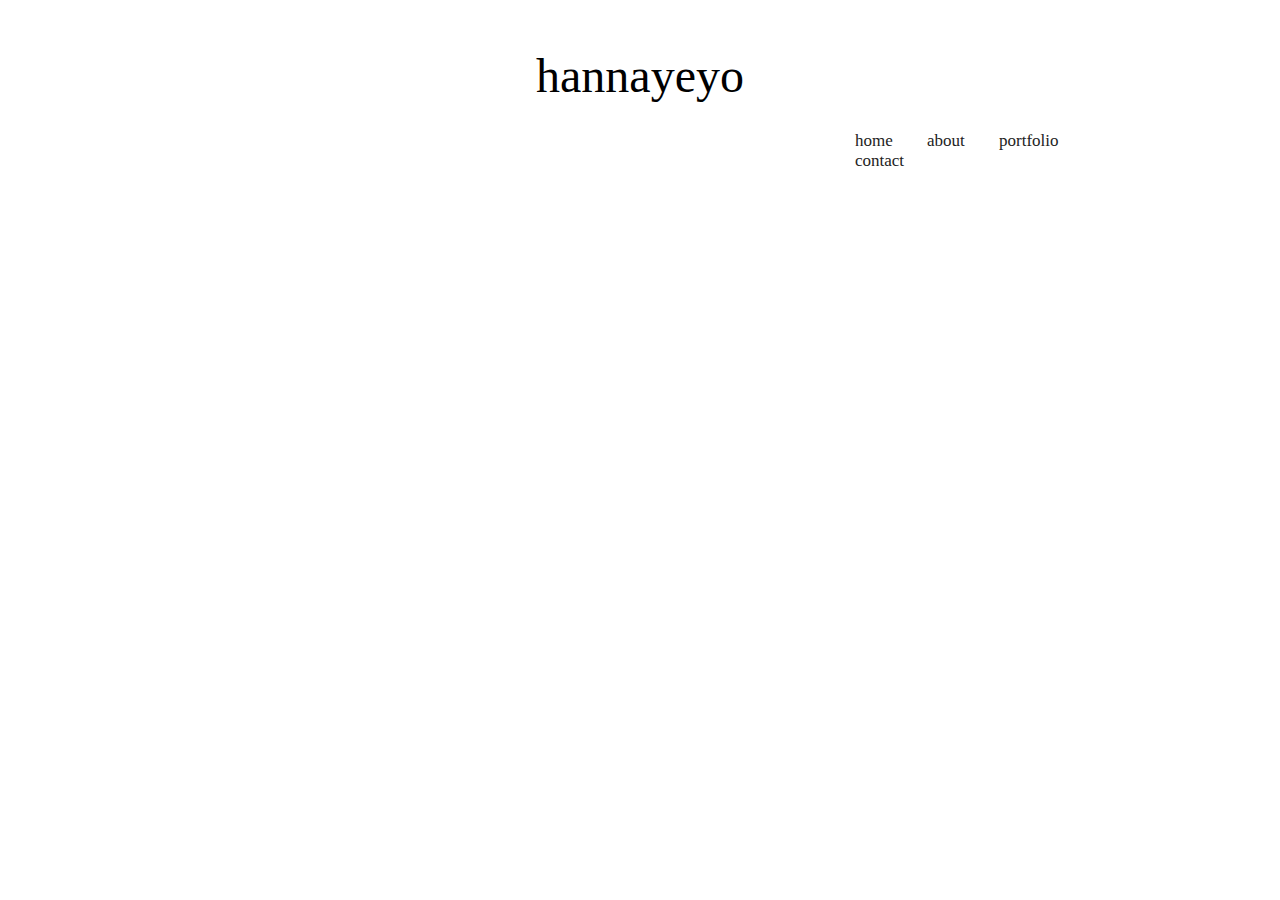
==== portfolio.html @ cc95673c "final exam" ====
<!DOCTYPE html>
<html>
    <head>
        <title>hannayeyo portfolio</title>
        <meta charset="utf-8">
        <link rel="stylesheet" href="style/portfolio.css">
    </head>
    
     <p class="xxx-large">hannayeyo</p>
    
    <body>
      <div class="container">
        <ul class="underline-hover">
           <li><a href="index.html">home</a></li>
           <li><a href="about.html">about</a></li>  
           <li><a href="portfolio.html">portfolio</a></li>
           <li><a href="contact.html">contact</a></li>
        </ul>
      </div>
        
    </body>
</html>
---- style/portfolio.css ----
p{
    text-align: center;
}
@font-face{
    font-family: Headline R;
    src:url('Headline R.ttf');
    font-weight: border;
    
}

@font-face{
    font-family: Calibri;
    src:url('Calibri');
    font-weight: normal;
}

.xxx-large{
    font-family: Headline R;
    font-size: xxx-large;
}

body{
    font-family: Calibri;
    font-size: 17px;
    margin: 0;
    padding: 0;
    background-color: #fff; 
}

.container{
    left: 75%;
    position: absolute;
    transform: translate(-50%, -50%)
}

.underline-hover li{
    display: inline-block;
    list-style: none;
    margin: 0 15px;
}

.underline-hover li a{
    color: #222;
    text-decoration: none;
    position: relative;
}

.underline-hover li a:before{
    content: '';
    background-color: #222;
    width: 0%;
    height: 1px;
    position: absolute;
    left: 0;
    bottom: -5px;
    transition: 0.3s;
}

.underline-hover li a:hover:before{
    width: 100%;
}
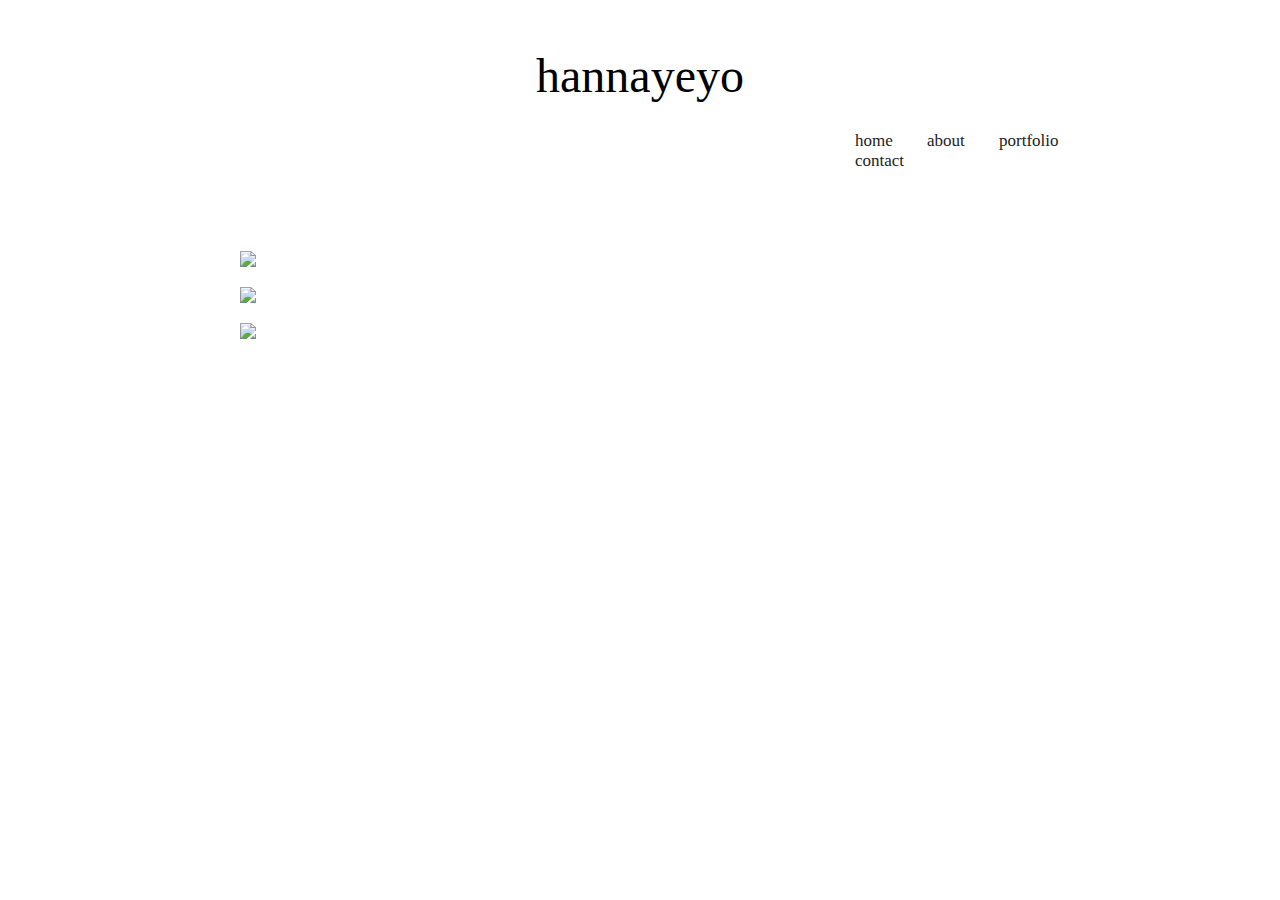
==== commit d99f57a1: "final final exam" ====
--- a/portfolio.html
+++ b/portfolio.html
@@ -17,6 +17,33 @@
            <li><a href="contact.html">contact</a></li>
         </ul>
       </div>
+    
+        <br><br><br><br><br>
         
+    <center>
+    <div class="image">
+        <img class="image_img" src="src/PosterDesign01.jpg">  
+        <div class="image_overlay">
+            <div class="image_title">포스터 디자인</div>
+            <p class="image_description">시중에 파는 과자 포장지의 그래픽 요소들을 분해하고 재조합해 전시회의 포스터로 만들었다.</p>
+        </div> 
+    </div>
+      <br>
+    <div class="image">
+        <img class="image_img" src="src/RogoDesign.jpg">  
+        <div class="image_overlay">
+            <div class="image_title">로고 디자인</div>
+            <p class="image_description">직접 창업을 한다는 생각으로 가게 이름을 짓고 로고를 디자인하였다.</p>
+      </div>
+    </div>
+      <br>
+    <div class="image">
+        <img class="image_img" src="src/PouchDesign.jpg">  
+        <div class="image_overlay">
+             <div class="image_title">파우치 디자인</div>
+        <p class="image_description">발달장애 아티스트들의 작품을 가지고 파우치를 디자인하였다.</p>
+      </div>
+    </div>
+    </center>
     </body>
 </html>
--- a/style/portfolio.css
+++ b/style/portfolio.css
@@ -59,3 +59,72 @@
 .underline-hover li a:hover:before{
     width: 100%;
 }
+
+.image{
+    position: relative;
+    width: 800px;
+}
+
+.image_img{
+    display: block;
+    width: 100%;
+}
+
+.image_overlay{
+    position: absolute;
+    top: 0;
+    left: 0;
+    width: 100%;
+    height: 100%;
+    background: rgba(0, 0, 0, 0.6)
+    color: #ffffff;
+    display: flex;
+    flex-direction: column;
+    align-items: center;
+    justify-content: center;
+    opacity: 0;
+    transition: opacity 0.25em;
+}
+
+.image_overlay > * {
+    transform: translateY(20px);
+    transition: transform 0.25s;
+}
+
+.image_overlay:hover {
+    opacity: 1;
+}
+
+.image_overlay:hover > * {
+    transform: translateY(0);
+}
+
+.image_title{
+    font-size: 1.5em;
+    font-weight: bold;
+}
+
+.image_description{
+    font-size: 1em;
+    margin-top: 0.25em;
+}
+
+
+
+
+
+
+
+
+
+
+
+
+
+
+
+
+
+
+
+
